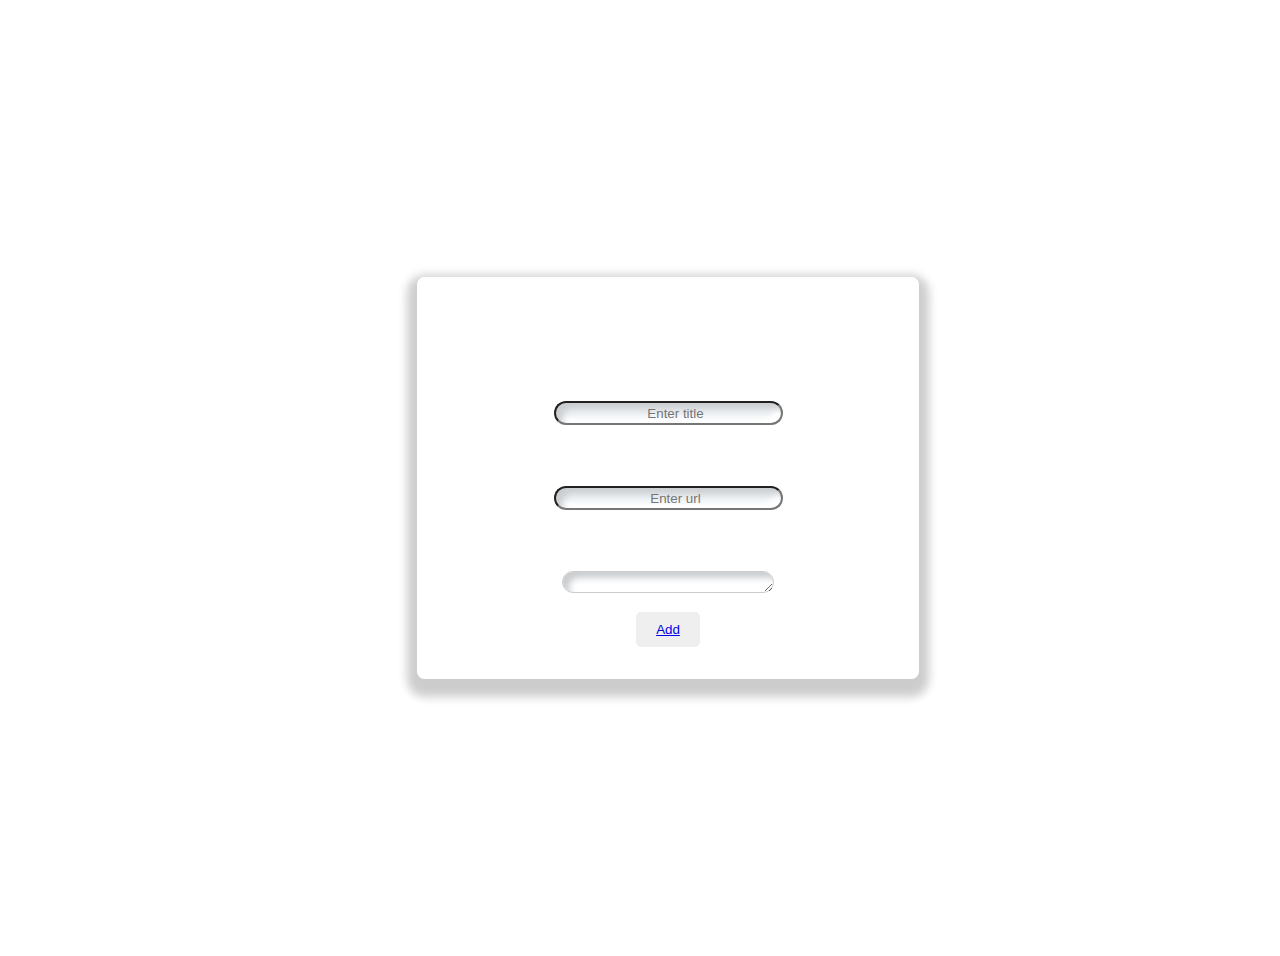
==== app/login.html @ 99539533 "add file" ====
<!DOCTYPE html>
<html lang="en">
  <head>
    <meta charset="UTF-8" />
    <meta name="viewport" content="width=device-width, initial-scale=1.0" />
    <title>Desining</title>
    <link rel="stylesheet" href="login.css" />
  </head>
  <body>
    <div class="bg"></div>
    <div class="conatiner">
      <form class="total">
        <h1>recipe app</h1>
        <label><h2>Enter Title</h2></label>
        <input
          type="text"
          placeholder="Enter title"
          id="title"
          class="title-card"
        />
        <label><h2>Enter Image url</h2></label>
        <input
          type="text"
          placeholder="Enter url"
          id="image"
          class="title-card"
        />

        <label><h2>Enter Steps</h2></label>
        <div class="textarea-div">
          <textarea id="" name="" rows="4" cols="16"></textarea>
        </div>

        <div id="btn">
          <button type="submit"><a href="index.html">Add</a></button>
        </div>
      </form>
    </div>
  </body>
</html>
---- app/login.css ----
@import url("https://fonts.googleapis.com/css2?family=Lora:ital,wght@1,600&display=swap");

body {
  font-family: "Lora", serif;
  height: 100%;
  color: #fff;
  padding: 20px;
  background-image: url(https://e0.pxfuel.com/wallpapers/909/458/desktop-wallpaper-healthy-plant-based-food-to-eat-every-week-for-best-nutrition-vegetarian-food.jpg);
  background-size: cover; /* This will scale the image to cover the entire background */
  background-repeat: no-repeat; /* Prevent image from repeating */
  background-position: center center; /* Center the background image */
  width: 100%;
  height: auto; /* This will maintain the image's aspect ratio */
}
/* body {
  font-family: "Lora", serif;
  height: 100%;
  background-color: #f5f5f5;
} */
.conatiner {
  display: flex;
  justify-content: center; /* Horizontal centering */
  align-items: center; /* Vertical centering */
  height: 100vh;
}
.total {
  text-align: center;
  width: 500px;
  /* background-color: #ffffff; */
  /* padding: 20px; */
  border-radius: 8px;
  height: 400px;
  border: 1px solid white;
  box-shadow: 0px 8px 10px 10px rgba(0, 0, 0, 0.2);
}
/* .bg {
  position: absolute;
  z-index: -1;
  top: 0;
  right: 0;
  bottom: 0;
  left: 0;

  background-image: radial-gradient(
      circle at 30% 86%,
      rgba(255, 255, 255, 0.03) 0%,
      rgba(255, 255, 255, 0.03) 8%,
      transparent 8%,
      transparent 92%
    ),
    radial-gradient(
      circle at 55% 100%,
      rgba(255, 255, 255, 0.03) 0%,
      rgba(255, 255, 255, 0.03) 8%,
      transparent 8%,
      transparent 92%
    ),
    radial-gradient(
      circle at 40% 75%,
      rgba(255, 255, 255, 0.03) 0%,
      rgba(255, 255, 255, 0.03) 6%,
      transparent 6%,
      transparent 94%
    ),
    radial-gradient(
      circle at 7% 99%,
      rgba(255, 255, 255, 0.03) 0%,
      rgba(255, 255, 255, 0.03) 6%,
      transparent 6%,
      transparent 94%
    ),
    radial-gradient(
      circle at 69% 76%,
      rgba(255, 255, 255, 0.03) 0%,
      rgba(255, 255, 255, 0.03) 6%,
      transparent 6%,
      transparent 94%
    ),
    radial-gradient(
      circle at 2% 35%,
      rgba(255, 255, 255, 0.03) 0%,
      rgba(255, 255, 255, 0.03) 6%,
      transparent 6%,
      transparent 94%
    ),
    radial-gradient(
      circle at 14% 48%,
      rgba(255, 255, 255, 0.03) 0%,
      rgba(255, 255, 255, 0.03) 6%,
      transparent 6%,
      transparent 94%
    ),
    radial-gradient(
      circle at 28% 87%,
      rgba(255, 255, 255, 0.04) 0%,
      rgba(255, 255, 255, 0.04) 4%,
      transparent 4%,
      transparent 96%
    ),
    radial-gradient(
      circle at 65% 14%,
      rgba(255, 255, 255, 0.04) 0%,
      rgba(255, 255, 255, 0.04) 4%,
      transparent 4%,
      transparent 96%
    ),
    radial-gradient(
      circle at 51% 36%,
      rgba(255, 255, 255, 0.04) 0%,
      rgba(255, 255, 255, 0.04) 4%,
      transparent 4%,
      transparent 96%
    ),
    radial-gradient(
      circle at 6% 93%,
      rgba(255, 255, 255, 0.04) 0%,
      rgba(255, 255, 255, 0.04) 4%,
      transparent 4%,
      transparent 96%
    ),
    linear-gradient(135deg, rgb(23, 233, 173), rgb(29, 24, 208));
} */
input {
  caret-color: red;
}
h1 {
  margin-bottom: 20px;
}
h2 {
  margin-bottom: 10px;
}
.title-card {
  width: 200px;
  height: 10px;
  text-align: center;
  background: #ecf0f3;
  padding: 5px;
  padding-left: 20px;
  /* font-size: 14px; */
  /* font-size: 20px; */
  border-radius: 50px;
  box-shadow: inset 6px 6px 6px #cbced1, inset -6px -6px 6px white;
}

textarea {
  caret-color: red;
  text-align: center;
  padding: 5px;
  width: 200px;
  height: 10px;
  font-size: 20px;
  margin-bottom: 15px;
  border: 1px solid #ccc;
  border-radius: 50px;
  box-shadow: inset 6px 6px 6px #cbced1, inset -6px -6px 6px white;
}

button[type="submit"] {
  /* background-color: blue; */
  color: black;
  padding: 10px 20px;
  border: none;
  /* width: 100px; */
  border-radius: 5px;
  cursor: pointer;
}

button[type="submit"]:hover {
  background-color: #ffff;
  color: black;
}
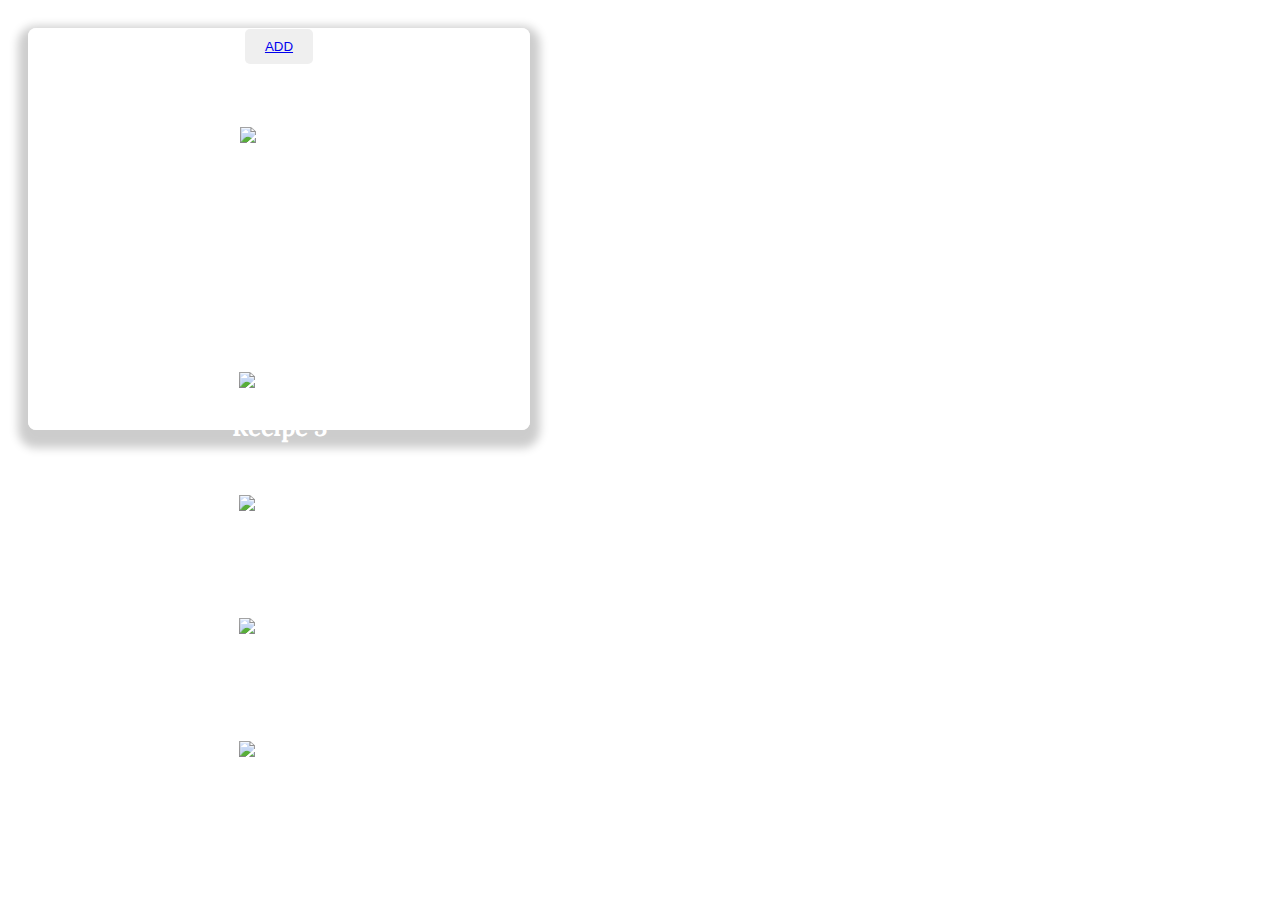
==== commit 2d73f3f0: "add more heart" ====
--- a/app/login.html
+++ b/app/login.html
@@ -3,38 +3,91 @@
   <head>
     <meta charset="UTF-8" />
     <meta name="viewport" content="width=device-width, initial-scale=1.0" />
-    <title>Desining</title>
+    <title>Recipe Cards</title>
     <link rel="stylesheet" href="login.css" />
   </head>
+
   <body>
-    <div class="bg"></div>
-    <div class="conatiner">
-      <form class="total">
-        <h1>recipe app</h1>
-        <label><h2>Enter Title</h2></label>
-        <input
-          type="text"
-          placeholder="Enter title"
-          id="title"
-          class="title-card"
-        />
-        <label><h2>Enter Image url</h2></label>
-        <input
-          type="text"
-          placeholder="Enter url"
-          id="image"
-          class="title-card"
-        />
-
-        <label><h2>Enter Steps</h2></label>
-        <div class="textarea-div">
-          <textarea id="" name="" rows="4" cols="16"></textarea>
+    <div class="total">
+      <div class="header">
+        <button type="submit" class="button">
+          <a href="index.html">ADD</a>
+        </button>
+        <h4 class="button">HOME</h4>
+      </div>
+      <div class="container">
+        <div class="recipe-card" id="recipe-card-1">
+          <img
+            src="https://www.verdictfoodservice.com/wp-content/uploads/sites/17/2023/04/Rudys-Pizza-Napoletana.jpg"
+            alt="Recipe 1"
+            class="recipe-image"
+          />
+          <div class="recipe-content">
+            <h2 class="recipe-title">Recipe 1</h2>
+            <p class="recipe-description">Description of Recipe 1.</p>
+          </div>
         </div>
 
-        <div id="btn">
-          <button type="submit"><a href="index.html">Add</a></button>
+        <div class="recipe-card" id="recipe-card-2">
+          <img
+            src="https://food-images.files.bbci.co.uk/food/recipes/black_and_blue_burger_95881_16x9.jpg"
+            alt=""
+            class="recipe-image"
+          />
+          <div class="recipe-content">
+            <h2 class="recipe-title">Recipe 2</h2>
+            <p class="recipe-description">Description of Recipe 2.</p>
+          </div>
         </div>
-      </form>
+
+        <div class="recipe-card" id="recipe-card-3">
+          <img
+            src="https://norecipes.com/wp-content/uploads/2017/05/chicken-biryani-006.jpg"
+            alt="Recipe 3"
+            class="recipe-image"
+          />
+          <div class="recipe-content">
+            <h2 class="recipe-title">Recipe 3</h2>
+            <p class="recipe-description">Description of Recipe 3.</p>
+          </div>
+        </div>
+
+        <div class="recipe-card" id="recipe-card-4">
+          <img
+            src="https://b3067249.smushcdn.com/3067249/wp-content/uploads/2023/03/chicken-Biryani-848x477.jpg?lossy=0&strip=1&webp=1.jpg"
+            alt="Recipe 4"
+            class="recipe-image"
+          />
+          <div class="recipe-content">
+            <h2 class="recipe-title">Recipe 4</h2>
+            <p class="recipe-description">Description of Recipe 4.</p>
+          </div>
+        </div>
+
+        <div class="recipe-card" id="recipe-card-5">
+          <img
+            src="https://i.ytimg.com/vi/rcbCY26CLX4/maxresdefault.jpg"
+            alt="Recipe 5"
+            class="recipe-image"
+          />
+          <div class="recipe-content">
+            <h2 class="recipe-title">Recipe 5</h2>
+            <p class="recipe-description">Description of Recipe 5.</p>
+          </div>
+        </div>
+
+        <div class="recipe-card" id="recipe-card-6">
+          <img
+            src="https://thissillygirlskitchen.com/wp-content/uploads/2020/02/homemade-french-fries-8-1-500x500.jpg"
+            alt="Recipe 6"
+            class="recipe-image"
+          />
+          <div class="recipe-content">
+            <h2 class="recipe-title">Recipe 6</h2>
+            <p class="recipe-description">Description of Recipe 6.</p>
+          </div>
+        </div>
+      </div>
     </div>
   </body>
 </html>
